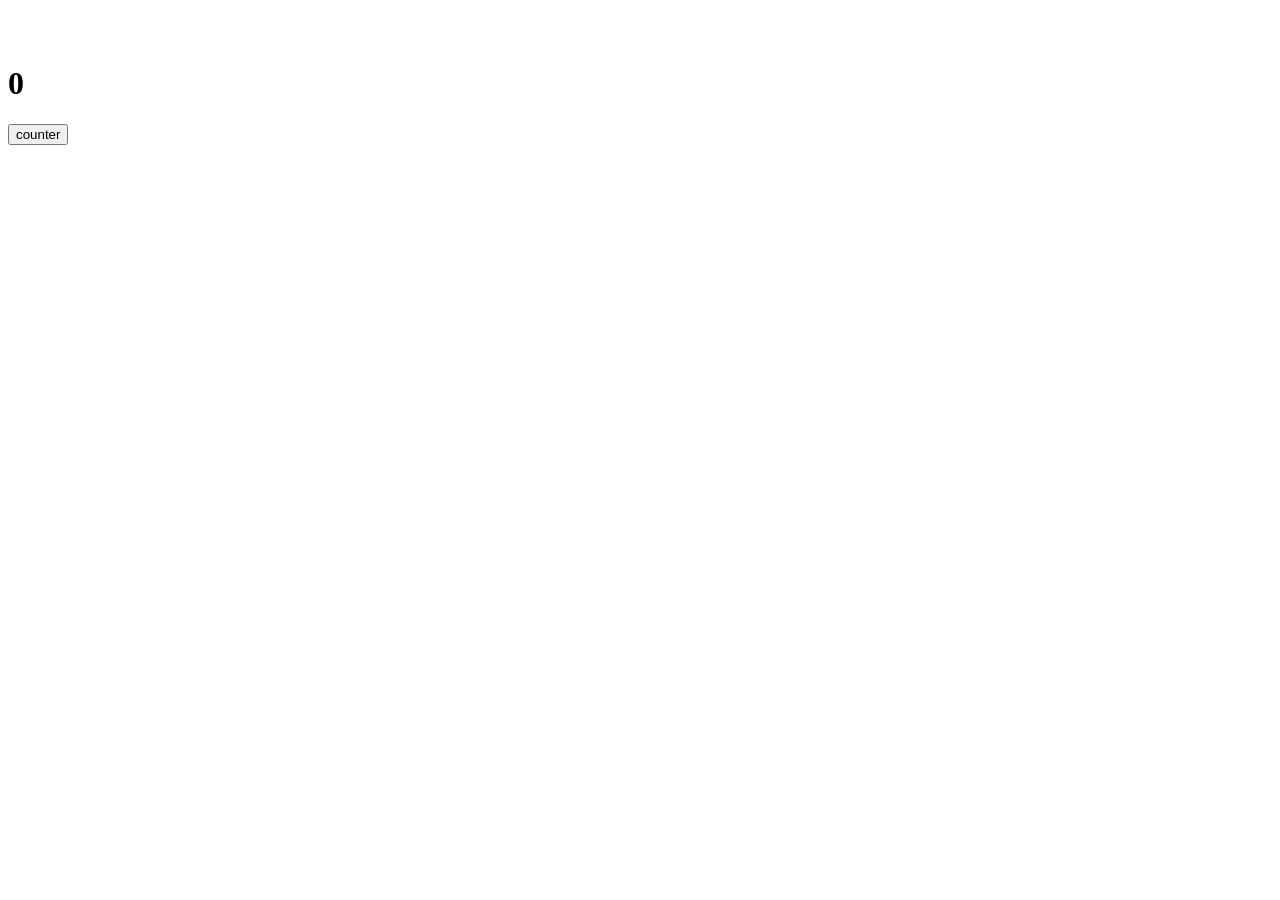
==== index.html @ ea84c137 "localstorage local storage example" ====
<html lang="en">
<head>
    <meta charset="UTF-8">
    <meta name="viewport" content="width=device-width, initial-scale=1.0">
    <title>Document</title>
</head>
<body>
    <!-- <h1>local storage</h1> -->
    <br><br>
<h1>0</h1>

<button>counter</button>


    
</body>
<script src="index.js"></script>
</html>
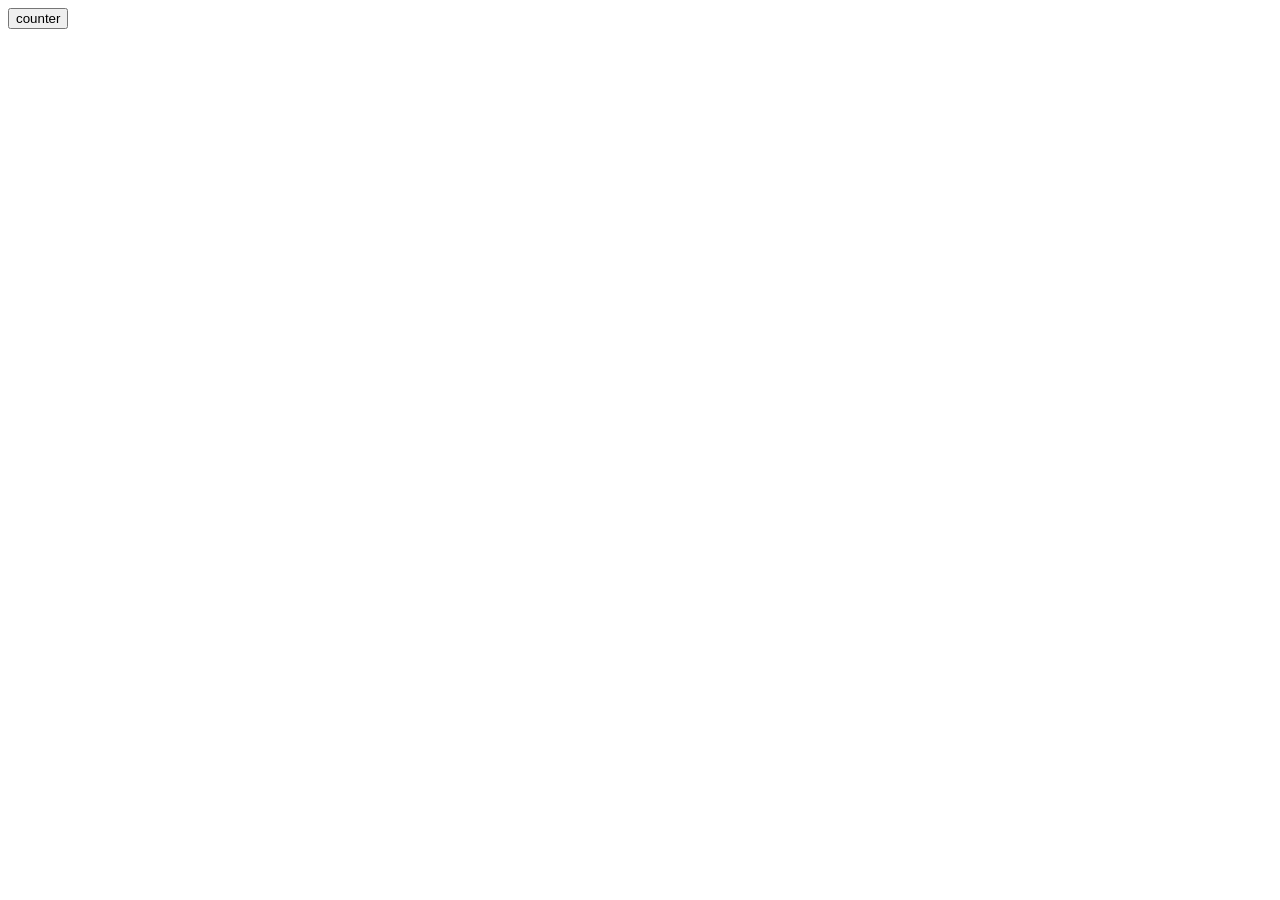
==== commit c7a57d2d: "counter example count" ====
--- a/index.html
+++ b/index.html
@@ -5,14 +5,8 @@
     <title>Document</title>
 </head>
 <body>
-    <!-- <h1>local storage</h1> -->
-    <br><br>
-<h1>0</h1>
-
-<button>counter</button>
-
-
-    
+    <h1></h1>
+    <button>counter</button>
 </body>
-<script src="index.js"></script>
+<script src="./index.js"></script>
 </html>
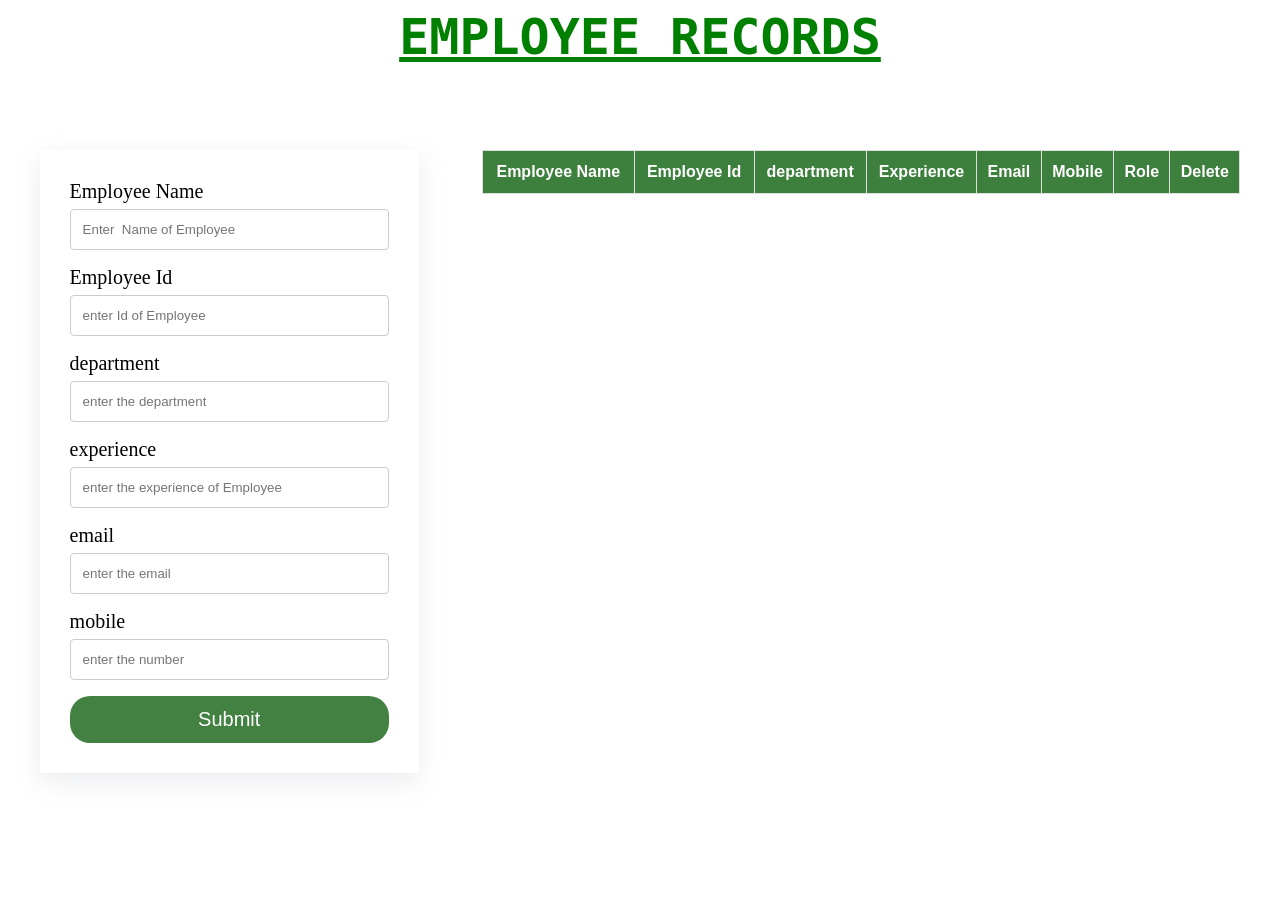
==== commit 494db773: "emplyoeee-record-txt" ====
--- a/index.html
+++ b/index.html
@@ -3,10 +3,56 @@
     <meta charset="UTF-8">
     <meta name="viewport" content="width=device-width, initial-scale=1.0">
     <title>Document</title>
+     <link rel="stylesheet" href="./index.css" />
 </head>
 <body>
-    <h1></h1>
-    <button>counter</button>
+    <h1>Employee records</h1>
+
+    <div>
+        <form>
+            <label>Employee Name</label><br />
+            <input required id="Empname" type="text" placeholder="Enter  Name of Employee" ><br />
+
+            <label>Employee Id</label><br>
+            <input required id="Empid" type="text" placeholder="enter Id of Employee"><br>
+
+            <label>department</label><br>
+            <input required id="dep"  type="text" placeholder="enter the department"><br>
+
+            <label>experience</label><br>
+            <input required id="exp" type="text"  placeholder="enter the experience of Employee"><br>
+
+            <label>email</label><br>
+            <input required id="email" type="email" placeholder="enter the email"><br>
+
+            <label>mobile</label><br>
+            <input required id="mbl" type="number" placeholder="enter the number"><br>
+
+            <input type="submit" >
+
+        </form>
+
+        <table>
+            <thead>
+                <tr>
+                     <th>Employee Name</th>
+                     <th>Employee Id</th>
+                     <th>department</th>
+                     <th>Experience</th>
+                     <th>Email</th>
+                     <th>Mobile</th>
+                     <th>Role</th>
+                     <th>Delete</th>
+                </tr>
+
+            </thead>
+
+            <tbody>
+                   <!-- Append your output to tbody -->
+        
+            </tbody>
+        </table>
+    </div>
 </body>
-<script src="./index.js"></script>
+<script src="./record.js"></script>
 </html>
--- a/index.css
+++ b/index.css
@@ -0,0 +1,91 @@
+div {
+    display: flex;
+    justify-content: space-around;
+  }
+  form {
+    margin: 0 auto;
+    margin-top: 50px;
+    width: 30%;
+    box-shadow: rgba(149, 157, 165, 0.2) 0px 8px 24px;
+    padding: 30px;
+  }
+  
+  
+  
+  label {
+    font-size: 20px;
+  }
+  
+  table {
+    font-family: Arial, Helvetica, sans-serif;
+    border-collapse: collapse;
+    width: 60%;
+    margin: auto;
+    margin-top: 50px;
+    text-align: center;
+  }
+  
+  table td,
+  table th {
+    border: 1px solid #ddd;
+    padding: 8px;
+    text-align: center;
+  }
+  
+  table tr:nth-child(even) {
+    background-color: #8caacf;
+  }
+  
+  table tr:hover {
+    background-color: #ddd;
+  }
+  
+  table th {
+    padding-top: 12px;
+    padding-bottom: 12px;
+    text-align: left;
+    background-color:rgb(61, 128, 61);
+    color: white;
+    text-align: center;
+  }
+  
+  * {
+    box-sizing: border-box;
+  }
+  
+  input[type="text"], input[type="email"], input[type="number"],
+  select,
+  textarea {
+    width: 100%;
+    padding: 12px;
+    border: 1px solid #ccc;
+    border-radius: 4px;
+    box-sizing: border-box;
+    margin-top: 6px;
+    margin-bottom: 16px;
+    resize: vertical;
+  }
+  
+  input[type="submit"] {
+    background-color: rgb(66, 129, 66);
+    color: white;
+    padding: 12px 20px;
+    border: none;
+    border-radius: 20px;
+    cursor: pointer;
+    width: 100%;
+    font-size: 20px;
+  }
+  
+  input[type="submit"]:hover {
+    background-color:rgb(50, 103, 50);
+  }
+  
+  h1 {
+    text-align: center;
+    font-size: 50px;
+    text-transform: uppercase;
+    font-family: monospace;
+    color:green;
+    text-decoration: underline;
+  }
